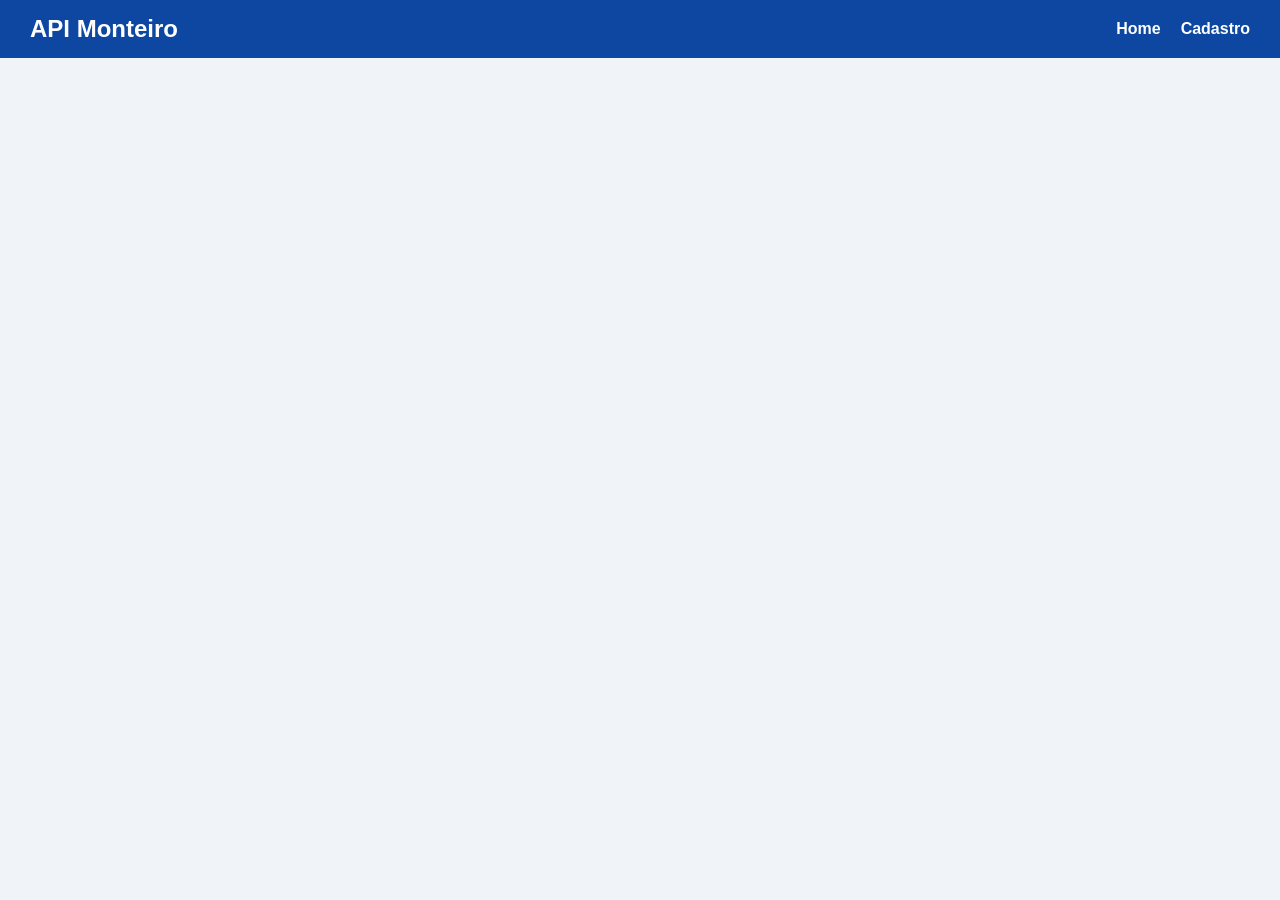
==== index.html @ 087ef489 "Commit inicial" ====
<!DOCTYPE html>
<html lang="pt-br">
<head>
    <meta charset="UTF-8">
    <meta name="viewport" content="width=device-width, initial-scale=1.0">
    <title>API Monteiro</title>
    <link rel="stylesheet" href="./css/style.css">
</head>
<body>
    <header>
        <h2>API Monteiro</h2>
        <ul>
            <li><a href="./index.html">Home</a></li>
            <li><a href="./cadastro.html">Cadastro</a></li>
        </ul>
    </header>
    <main>
        <!-- Os dados cadastrados na mockAPI serão injetados aqui via js -->
    </main>
</body>
<script src="./js/index.js"></script>
</html>
---- css/style.css ----
/* Reset básico */
* {
    margin: 0;
    padding: 0;
    box-sizing: border-box;
    font-family: Arial, Helvetica, sans-serif;
}

/* Corpo da página */
body {
    background-color: #f0f4f8;
}

/* Header */
header {
    background-color: #0d47a1;
    color: white;
    padding: 15px 30px;
    display: flex;
    justify-content: space-between;
    align-items: center;
}

header h2 {
    color: #ffffff;
}

header ul {
    list-style: none;
    display: flex;
    gap: 20px;
}

header a {
    text-decoration: none;
    color: white;
    font-weight: bold;
}

/* Container principal */
.container {
    display: flex;
    justify-content: center;
    margin-top: 40px;
}

/* Formulário */
.formulario {
    background-color: #ffffff;
    padding: 30px;
    width: 400px;
    border-radius: 10px;
    box-shadow: 0 4px 10px rgba(0,0,0,0.1);
}

/* Títulos */
.formulário h2 {
    color: #0d47a1;
    margin-bottom: 15px;
}

/* Espaçamento entre seções */
.dados-pessoais,
.endereco {
    display: flex;
    flex-direction: column;
    margin-bottom: 20px;
}

/* Labels */
label {
    color: #000000;
    margin-top: 10px;
    margin-bottom: 5px;
    font-weight: bold;
}

/* Inputs */
input {
    padding: 10px;
    border-radius: 5px;
    border: 1px solid #ccc;
    outline: none;
    transition: 0.3s;
}

/* Efeito ao focar */
input:focus {
    border-color: #0d47a1;
    box-shadow: 0 0 5px rgba(13, 71, 161, 0.3);
}

/* Botões */
.botoes {
    display: flex;
    justify-content: space-between;
    margin-top: 20px;
}

/* Estilo base dos botões */
button {
    width: 48%;
    padding: 12px;
    border: none;
    border-radius: 5px;
    background-color: #0d47a1;
    color: white;
    font-weight: bold;
    cursor: pointer;
    transition: 0.3s;
}

/* Hover */
button:hover {
    background-color: #1565c0;
}

/* Botão limpar (variação) */
.btn-limpar {
    background-color: #000000;
}

.btn-limpar:hover {
    background-color: #333333;
}

/* Tabela */
main {
    padding: 30px;
    overflow-x: auto;
}

table {
    width: 100%;
    border-collapse: collapse;
    background-color: #ffffff;
    border-radius: 10px;
    overflow: hidden;
    box-shadow: 0 4px 10px rgba(0, 0, 0, 0.1);
}

thead tr {
    background-color: #0d47a1;
    color: #ffffff;
}

thead th {
    padding: 12px 16px;
    text-align: left;
    font-weight: bold;
    font-size: 14px;
    letter-spacing: 0.5px;
}

tbody tr {
    border-bottom: 1px solid #e0e0e0;
    transition: background-color 0.2s;
}

tbody tr:last-child {
    border-bottom: none;
}

tbody tr:nth-child(even) {
    background-color: #f0f4f8;
}

tbody tr:hover {
    background-color: #e3eaf5;
}

tbody td {
    padding: 11px 16px;
    color: #333333;
    font-size: 14px;
}
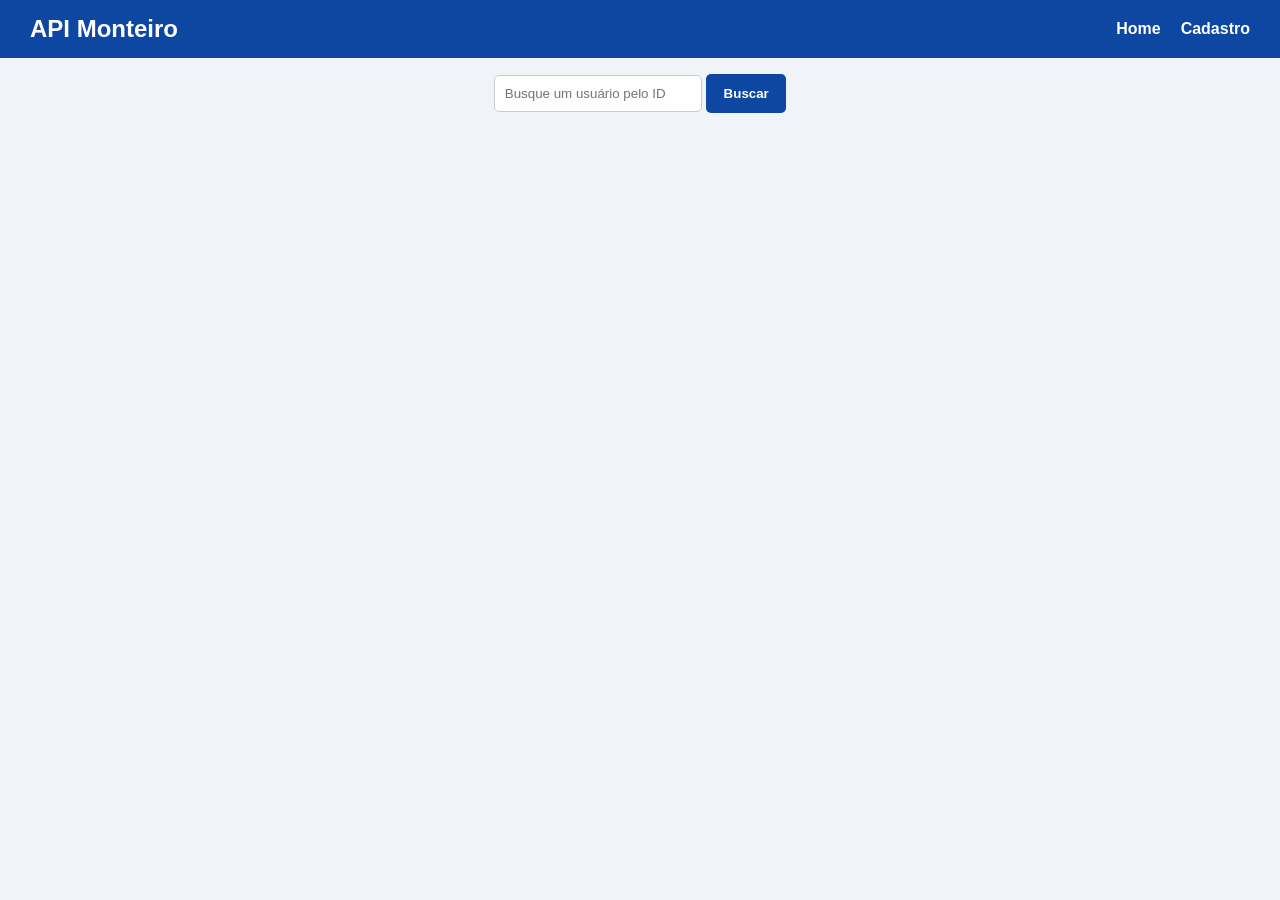
==== commit 870bec38: "Implementação da pesquisa de usuário por ID." ====
--- a/index.html
+++ b/index.html
@@ -14,6 +14,16 @@
             <li><a href="./cadastro.html">Cadastro</a></li>
         </ul>
     </header>
+
+    <div class="campo-buscar" id="campo-buscar">
+        <input 
+            type="number" 
+            placeholder="Busque um usuário pelo ID"
+            id="input-pesquisa"    
+        >
+        <button class="btn-buscar" id="btn-buscar">Buscar</button>
+    </div>
+    
     <main>
         <!-- Os dados cadastrados na mockAPI serão injetados aqui via js -->
     </main>
--- a/css/style.css
+++ b/css/style.css
@@ -35,6 +35,21 @@
     text-decoration: none;
     color: white;
     font-weight: bold;
+}
+
+/* Campo buscar */
+
+.campo-buscar {
+    margin: 1rem;
+    text-align: center;
+
+    input {
+        width: 13rem;
+    }
+}
+
+.btn-buscar {
+    width: 5rem;
 }
 
 /* Container principal */
